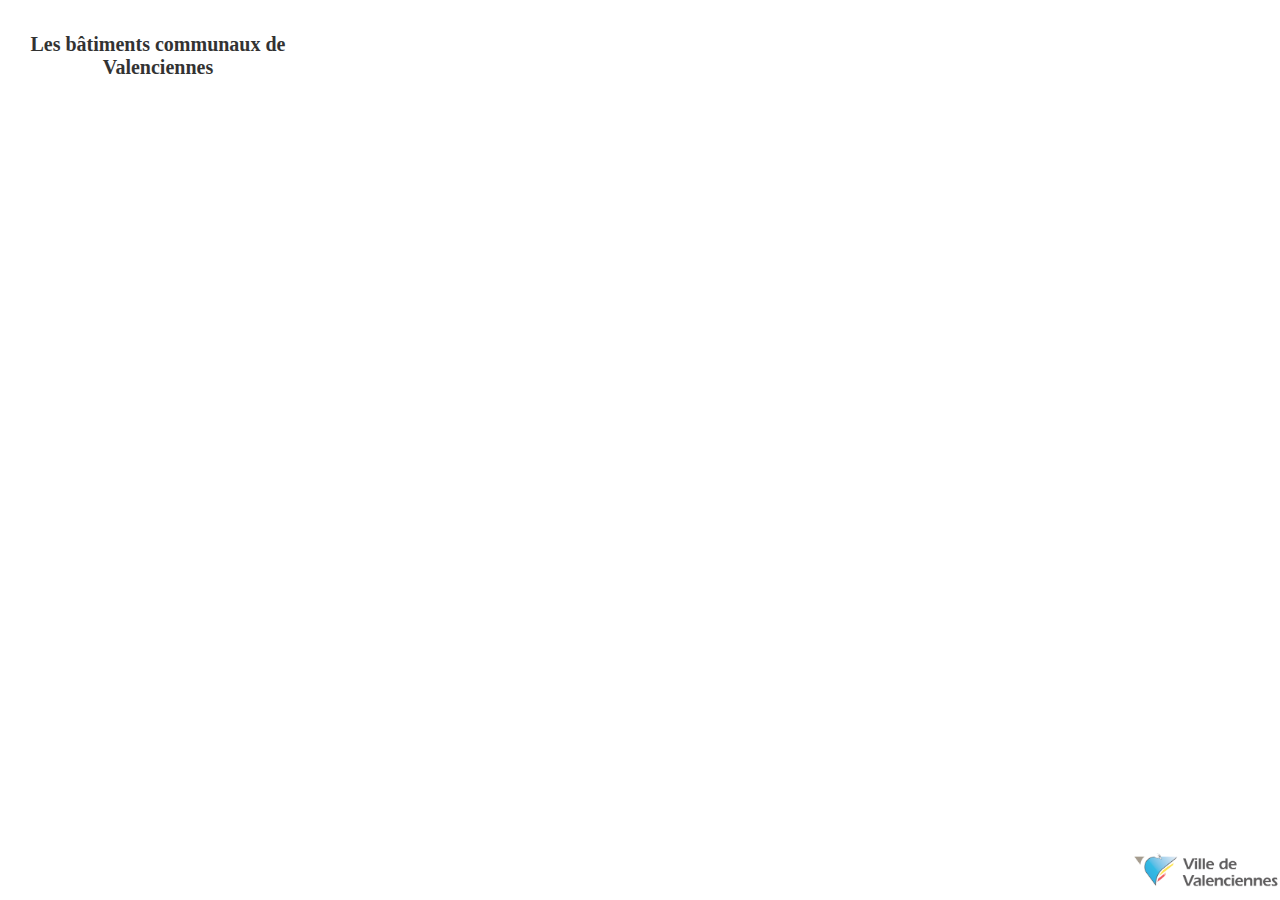
==== index.html @ 1845b6cc "modif2_2014_09_08" ====
﻿<!DOCTYPE  html>
<html>
<head>
<title>Test API Google Maps</title>
<meta name="viewport" content="initial-scale=1.0, user-scalable=no, width=device-width" />
<meta http-equiv="content-type" content="text/html; charset=UTF-8" />
<style type="text/css">
@media max-width: 700px{
	#legende{
	font-size: 4px;
	}
	
	h1 {
	font-size: 6px;
	}
}

html {
height: 100%;
}

body {
height: 100%;
width: 100%;
margin: 0px;
padding: 0px;
over-flow: auto;
}

h1 { 
font-size: 20px;
text-align: center;
margin-bottom: 20px;
}

#map_canvas {
height: 100%;
z-index: 0;
}

#blocLegende {
background-color: white;
opacity: 0.8;
position: absolute;
left: 20px;
top: 20px;
width: 20%;
min-width: 150px;
max-width: 350px;
z-index: 1;
border-radius:16px;
padding-left:10px;
padding-bottom:10px;
}

input[type='checkbox'] {
margin-bottom: 10px;
}

#logo {
position: absolute;
right: 0px;
bottom: 13px;
z-index: 1;
width: 150px;
background-color: white;
opacity: 0.8;
}

a img {
border: 0;
}

.infoWindow * {
padding: 0;
margin: 0;
width: 200px;
}

.type {
font-size: 10px;
margin-bottom: 3px;
}

#listeAttributs {
margin-top: 10px;
}

</style>
<script type="text/javascript" src="http://maps.google.com/maps/api/js?sensor=false" ></script>


<script type="text/javascript">
	
function initialize() {

	// import de la carte OSM(Mapnik)
	
	osmMapType = new google.maps.ImageMapType({
		getTileUrl: function(coord, zoom) {
			return "http://tile.openstreetmap.org/" +
			zoom + "/" + coord.x + "/" + coord.y + ".png";
		},
		tileSize: new google.maps.Size(256, 256),
		isPng: true,
		alt: "OpenStreetMap Mapnik layer",
		name: "OSM",
		maxZoom: 20
	});

	// import de la carte MapQuest
	
	mapQuestType = new google.maps.ImageMapType({
		getTileUrl: function(coord, zoom) {
			return "http://otile1.mqcdn.com/tiles/1.0.0/map/" +
			zoom + "/" + coord.x + "/" + coord.y + ".png";
		},
		tileSize: new google.maps.Size(256, 256),
		isPng: true,
		alt: "MapQuest layer (données OSM)",
		name: "MapQuest",
		maxZoom: 20
	});
	
	// chargement de l'application avec ses options
	
	var latlng = new google.maps.LatLng(50.3607, 3.5042);
	var myOptions = {
		zoom: 14,
		minZoom: 13,
		maxZoom: 18,
		center: latlng,
		disableDefaultUI: true,
		mapTypeControl: true,
		mapTypeControlOptions: {mapTypeIds: [google.maps.MapTypeId.ROADMAP,google.maps.MapTypeId.SATELLITE,'OSM','MapQuest'],style: google.maps.MapTypeControlStyle.DROPDOWN_MENU},
		streetViewControl: true,
		streetViewControlOptions: {position: google.maps.ControlPosition.RIGHT_TOP},
		scaleControl: true,
		zoomControl: true,
		zoomControlOptions: {position: google.maps.ControlPosition.RIGHT_TOP},
		mapTypeId: 'MapQuest'
	};
	map = new google.maps.Map(document.getElementById("map_canvas"), myOptions);
	map.mapTypes.set('OSM',osmMapType);
	map.mapTypes.set('MapQuest',mapQuestType);

	// fonction pour supprimer une infowindow ouverte et/ou l'animation d'un marqueur
	
	function resetInfAni(){
	
		// si une fenêtre d'information est déjà ouverte, on la ferme
		
		if (typeof infoWindow != 'undefined') {
			infoWindow.close();
		};
		
		// s'il y a encore un marker animé, le supprimer et remettre le feature d'origine
		
		if (typeof marker != 'undefined' && marker.getMap() != 'null') {
			featureAnim.setGeometry({lat:latFeat,lng:lngFeat});
			marker.setMap(null);
		};
	};
	
	// fonction pour répartir les entités selon différentes couches selon leur type
	
	function splitData(AddFeatureEvent){
		var feature = AddFeatureEvent.feature;
		var genre = feature.getProperty("Genre");
		var layer_index = (!layers[genre] || layers[genre]===undefined) ? "problems" : genre;
		layers[layer_index][0].add(feature);
	};
	
	// fonction lancée quand une checkbox est activée/désactivée
	
	function chbChange(event){
	
		// si une fenêtre d'information est déjà ouverte ou un marqueur animé on les ferme
		
		resetInfAni();
		
		// affichage ou désactivation de la couche concernée
		
		var elemInd = event.target.name;
		var elemChk = event.target.checked;
		if (elemChk) {
			layers[elemInd][0].setMap(map);
		}
		else {
			layers[elemInd][0].setMap(null);
		};	
	};
	
	// fonction lancée quand il y a un clic sur une entité
	
	function clic(event){
		
		// si une fenêtre d'information est déjà ouverte ou un marqueur animé on les ferme
		
		resetInfAni();
		
		// construction du code HTML à insérer dans la fenêtre d'information avec des règles de conditions (si numéro = 0 alors on ne l'affiche pas, etc.)
		
		var htmlInfo = '<div class="infoWindow">\n<h3>' + event.feature.getProperty("Libelle") + '</h3>\n' + '<p class="type"><em>Type : ' +
		layers[event.feature.getProperty("Genre")][2] + '</em></p>\n<hr>\n<ul id="listeAttributs">\n' + '<li><b>Adresse :</b> ';
		if (event.feature.getProperty("Num_1")!=0) {
		htmlInfo = htmlInfo + event.feature.getProperty("Num_1");
		};
		if (event.feature.getProperty("Typ_Voie")) {
		htmlInfo = htmlInfo + ' ' +	event.feature.getProperty("Typ_Voie");
		};
		if (event.feature.getProperty("Voie")) {
		htmlInfo = htmlInfo + ' ' + event.feature.getProperty("Voie") + '</li>\n</ul>\n</div>';
		};
		
		// création et ouverture de la fenêtre d'information

		infoWindow = new google.maps.InfoWindow({ content: htmlInfo, position: event.latLng, pixelOffset: {width:0, height:-40}});
		infoWindow.open(map);
		infoWindow.addListener("closeclick",resetInfAni);
		
		// animation de l'icone
		
		latFeat = event.latLng.lat();
		lngFeat = event.latLng.lng();
		featureAnim = event.feature;
		featureAnim.setGeometry(0,0); // je déplace le feature pour qu'il ne soit plus visible sur la carte
		marker = new google.maps.Marker({position:{lat:latFeat,lng:lngFeat},map:map,icon:layers[featureAnim.getProperty("Genre")][1],animation: google.maps.Animation.BOUNCE}); // je créé un marker animé qui le remplace
		
		// Si on veut que l'animation s'arrête au bout d'un moment :
		/*setTimeout(function(){
			marker.setMap(null);
			featureAnim.setGeometry({lat:latFeat,lng:lngFeat});
			},2850);*/
	};
	
	// Création des couches thématiques dans un objet contenant plusieurs array : [0] = création de l'objet Data ; [1] = lien logo ; [2] = Nom à afficher dans la légende
	
	layers = {
		administratif: [ new google.maps.Data(), "http://chart.apis.google.com/chart?chst=d_map_pin_letter&chld=%E2%80%A2|176dee" , "Administratif"],
		associatif: [ new google.maps.Data(), "http://chart.apis.google.com/chart?chst=d_map_pin_letter&chld=%E2%80%A2|d4412c" , "Associatif"],
		culture: [ new google.maps.Data(), "http://chart.apis.google.com/chart?chst=d_map_pin_letter&chld=%E2%80%A2|009b58" , "Culturels"],
		ecole: [ new google.maps.Data(), "http://chart.apis.google.com/chart?chst=d_map_pin_letter&chld=%E2%80%A2|07f7e9" , "Écoles"],
		petite_enfance: [ new google.maps.Data(), "http://chart.apis.google.com/chart?chst=d_map_pin_letter&chld=%E2%80%A2|38ed00" , "Petite enfance"],
		social: [ new google.maps.Data(), "http://chart.apis.google.com/chart?chst=d_map_pin_letter&chld=%E2%80%A2|f39b1d" , "Social"],
		sports: [ new google.maps.Data(), "http://chart.apis.google.com/chart?chst=d_map_pin_letter&chld=%E2%80%A2|a63e0b" , "Sports"],
		cultuel: [ new google.maps.Data(), "http://chart.apis.google.com/chart?chst=d_map_pin_letter&chld=%E2%80%A2|ffb606" , "Religieux"],
		divers: [ new google.maps.Data(), "http://chart.apis.google.com/chart?chst=d_map_pin_letter&chld=%E2%80%A2|ed21d3" ,  "Divers"]
	};
	
	var htmlLegende = ''; // variable accueillant le code HTML qui va créer la légende
	
	for (index in layers){
		layers[index][0].setMap(map); // affichage des couches sur la carte
		layers[index][0].setStyle({icon:layers[index][1]}); // défini l'icone de chaque couche
		layers[index][0].addListener('click',clic); // ajout d'un événement clic sur les entités
		htmlLegende = htmlLegende + '<input type="checkbox" name="' + index + '" checked="checked">' + layers[index][2] + '<BR>\n'; // construit le code HTML de la légende
		
	};
	
	// intégration du code de la légende dans le HTML
	
	document.getElementById("legende").innerHTML=htmlLegende;
	
	// ajout des événement sur les checkbox
	
	for (index in layers){
		document.getElementsByName(index)[0].addEventListener("change",chbChange);
	};

	
	// import de toutes les données du GeoJson et de l'évenement à chaque ajout dans data1
	
	data1 = new google.maps.Data();
	data1.addListener('addfeature',splitData);
	data1.loadGeoJson('bati.geojson');
	
	// import du masque des communes voisines
	
	dataCom = new google.maps.Data();
	dataCom.loadGeoJson('com.geojson');
	dataCom.setStyle({fillOpacity:0.4,strokeWeight:0.5,strokeColor:"white",clickable:false});
	dataCom.setMap(map);
	
}

</script>
</head>
<body onload="initialize()">
<div id="map_canvas"></div>
<div id="blocLegende">
	<h1>Les bâtiments communaux de Valenciennes</h1>
	<form id="legende">
	</form>
</div>
<a href="http://www.valenciennes.fr/"><img id="logo" src="logo.png"></a>
</body>
</html>
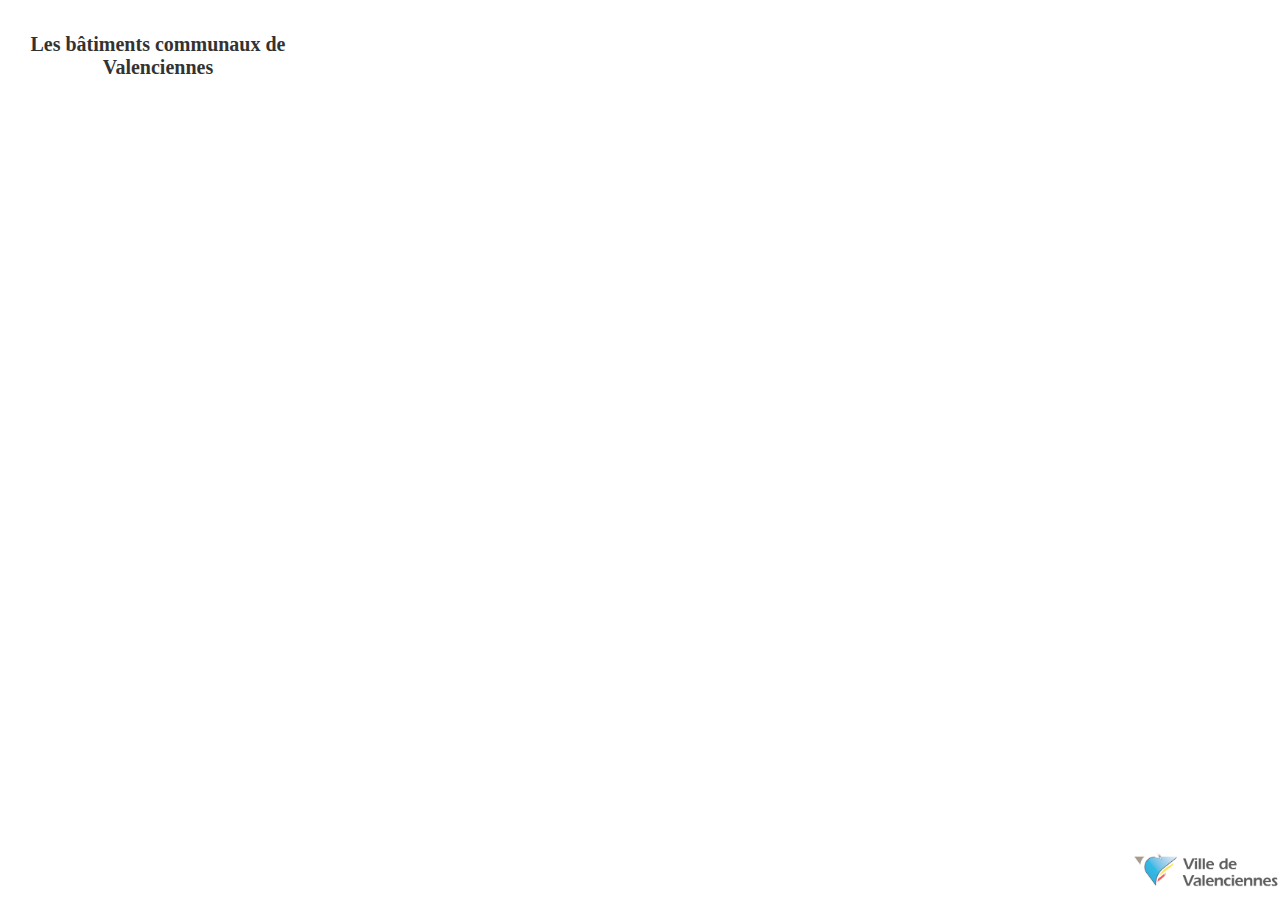
==== commit c21756cb: "modif_2014_09_17" ====
--- a/index.html
+++ b/index.html
@@ -4,91 +4,10 @@
 <title>Test API Google Maps</title>
 <meta name="viewport" content="initial-scale=1.0, user-scalable=no, width=device-width" />
 <meta http-equiv="content-type" content="text/html; charset=UTF-8" />
-<style type="text/css">
-@media max-width: 700px{
-	#legende{
-	font-size: 4px;
-	}
-	
-	h1 {
-	font-size: 6px;
-	}
-}
-
-html {
-height: 100%;
-}
-
-body {
-height: 100%;
-width: 100%;
-margin: 0px;
-padding: 0px;
-over-flow: auto;
-}
-
-h1 { 
-font-size: 20px;
-text-align: center;
-margin-bottom: 20px;
-}
-
-#map_canvas {
-height: 100%;
-z-index: 0;
-}
-
-#blocLegende {
-background-color: white;
-opacity: 0.8;
-position: absolute;
-left: 20px;
-top: 20px;
-width: 20%;
-min-width: 150px;
-max-width: 350px;
-z-index: 1;
-border-radius:16px;
-padding-left:10px;
-padding-bottom:10px;
-}
-
-input[type='checkbox'] {
-margin-bottom: 10px;
-}
-
-#logo {
-position: absolute;
-right: 0px;
-bottom: 13px;
-z-index: 1;
-width: 150px;
-background-color: white;
-opacity: 0.8;
-}
-
-a img {
-border: 0;
-}
-
-.infoWindow * {
-padding: 0;
-margin: 0;
-width: 200px;
-}
-
-.type {
-font-size: 10px;
-margin-bottom: 3px;
-}
-
-#listeAttributs {
-margin-top: 10px;
-}
-
-</style>
-<script type="text/javascript" src="http://maps.google.com/maps/api/js?sensor=false" ></script>
-
+<link rel='stylesheet' media='(max-width: 700px)' href='petiteTaille.css'/>
+<link rel='stylesheet' media='(min-width: 701px)' href='normal.css'/>
+
+<script type="text/javascript" src="http://maps.google.com/maps/api/js?sensor=true"></script>
 
 <script type="text/javascript">
 	
@@ -143,7 +62,8 @@
 	map = new google.maps.Map(document.getElementById("map_canvas"), myOptions);
 	map.mapTypes.set('OSM',osmMapType);
 	map.mapTypes.set('MapQuest',mapQuestType);
-
+	map.controls[google.maps.ControlPosition.BOTTOM_RIGHT].push(document.getElementById("mapCopyright"));
+	
 	// fonction pour supprimer une infowindow ouverte et/ou l'animation d'un marqueur
 	
 	function resetInfAni(){
@@ -173,7 +93,7 @@
 	
 	// fonction lancée quand une checkbox est activée/désactivée
 	
-	function chbChange(event){
+	function legClic(event){
 	
 		// si une fenêtre d'information est déjà ouverte ou un marqueur animé on les ferme
 		
@@ -182,12 +102,16 @@
 		// affichage ou désactivation de la couche concernée
 		
 		var elemInd = event.target.name;
-		var elemChk = event.target.checked;
-		if (elemChk) {
-			layers[elemInd][0].setMap(map);
+		var elemClass = event.target.className;
+		if (elemClass == 'imgLegend') {
+			layers[elemInd][0].setMap(null);
+			var elem=document.getElementsByName(elemInd)[0];
+			elem.className = 'imgLegendClicked';
 		}
 		else {
-			layers[elemInd][0].setMap(null);
+			layers[elemInd][0].setMap(map);
+			var elem=document.getElementsByName(elemInd)[0];
+			elem.className = 'imgLegend';
 		};	
 	};
 	
@@ -201,7 +125,7 @@
 		
 		// construction du code HTML à insérer dans la fenêtre d'information avec des règles de conditions (si numéro = 0 alors on ne l'affiche pas, etc.)
 		
-		var htmlInfo = '<div class="infoWindow">\n<h3>' + event.feature.getProperty("Libelle") + '</h3>\n' + '<p class="type"><em>Type : ' +
+		var htmlInfo = '<div class="infoWindow">\n<h3 id="titreInfo">' + event.feature.getProperty("Libelle") + '</h3>\n' + '<p class="type"><em>Type : ' +
 		layers[event.feature.getProperty("Genre")][2] + '</em></p>\n<hr>\n<ul id="listeAttributs">\n' + '<li><b>Adresse :</b> ';
 		if (event.feature.getProperty("Num_1")!=0) {
 		htmlInfo = htmlInfo + event.feature.getProperty("Num_1");
@@ -225,7 +149,7 @@
 		lngFeat = event.latLng.lng();
 		featureAnim = event.feature;
 		featureAnim.setGeometry(0,0); // je déplace le feature pour qu'il ne soit plus visible sur la carte
-		marker = new google.maps.Marker({position:{lat:latFeat,lng:lngFeat},map:map,icon:layers[featureAnim.getProperty("Genre")][1],animation: google.maps.Animation.BOUNCE}); // je créé un marker animé qui le remplace
+		marker = new google.maps.Marker({position:{lat:latFeat,lng:lngFeat},map:map,icon:{url: layers[featureAnim.getProperty("Genre")][1], scaledSize: sizeIcon},animation: google.maps.Animation.BOUNCE}); // je créé un marker animé qui le remplace
 		
 		// Si on veut que l'animation s'arrête au bout d'un moment :
 		/*setTimeout(function(){
@@ -234,40 +158,56 @@
 			},2850);*/
 	};
 	
+	// fonction lancée quand le fond de plan change (pour les copyrights)
+	
+	function onMapTypeIdChanged(event){
+		newMapType = map.getMapTypeId();
+		copyrightDiv = document.getElementById("mapCopyright");
+		if (newMapType in copyright){
+			copyrightDiv.innerHTML = copyright[newMapType];
+		} else {
+			copyrightDiv.innerHTML = '© <a href="http://mapicons.nicolasmollet.com" target="blank">Maps Icons Collection</a>';
+		}
+	}
+	
 	// Création des couches thématiques dans un objet contenant plusieurs array : [0] = création de l'objet Data ; [1] = lien logo ; [2] = Nom à afficher dans la légende
 	
 	layers = {
-		administratif: [ new google.maps.Data(), "http://chart.apis.google.com/chart?chst=d_map_pin_letter&chld=%E2%80%A2|176dee" , "Administratif"],
-		associatif: [ new google.maps.Data(), "http://chart.apis.google.com/chart?chst=d_map_pin_letter&chld=%E2%80%A2|d4412c" , "Associatif"],
-		culture: [ new google.maps.Data(), "http://chart.apis.google.com/chart?chst=d_map_pin_letter&chld=%E2%80%A2|009b58" , "Culturels"],
-		ecole: [ new google.maps.Data(), "http://chart.apis.google.com/chart?chst=d_map_pin_letter&chld=%E2%80%A2|07f7e9" , "Écoles"],
-		petite_enfance: [ new google.maps.Data(), "http://chart.apis.google.com/chart?chst=d_map_pin_letter&chld=%E2%80%A2|38ed00" , "Petite enfance"],
-		social: [ new google.maps.Data(), "http://chart.apis.google.com/chart?chst=d_map_pin_letter&chld=%E2%80%A2|f39b1d" , "Social"],
-		sports: [ new google.maps.Data(), "http://chart.apis.google.com/chart?chst=d_map_pin_letter&chld=%E2%80%A2|a63e0b" , "Sports"],
-		cultuel: [ new google.maps.Data(), "http://chart.apis.google.com/chart?chst=d_map_pin_letter&chld=%E2%80%A2|ffb606" , "Religieux"],
-		divers: [ new google.maps.Data(), "http://chart.apis.google.com/chart?chst=d_map_pin_letter&chld=%E2%80%A2|ed21d3" ,  "Divers"]
+		administratif: [ new google.maps.Data(), "img/congress.png" , "Administratif"],
+		associatif: [ new google.maps.Data(), "img/family.png" , "Associatif"],
+		culture: [ new google.maps.Data(), "img/art-museum-2.png" , "Culturels"],
+		ecole: [ new google.maps.Data(), "img/school.png" , "Écoles"],
+		petite_enfance: [ new google.maps.Data(), "img/nanny.png" , "Petite enfance"],
+		social: [ new google.maps.Data(), "img/sozialeeinrichtung.png" , "Social"],
+		sports: [ new google.maps.Data(), "img/jogging.png" , "Sports"],
+		cultuel: [ new google.maps.Data(), "img/church-2.png" , "Religieux"],
+		divers: [ new google.maps.Data(), "img/test-2.png" ,  "Divers"]
 	};
 	
 	var htmlLegende = ''; // variable accueillant le code HTML qui va créer la légende
+	var sizeIcon = new google.maps.Size(28,32); // taille des icones
 	
 	for (index in layers){
 		layers[index][0].setMap(map); // affichage des couches sur la carte
-		layers[index][0].setStyle({icon:layers[index][1]}); // défini l'icone de chaque couche
+		layers[index][0].setStyle(function(feature){ // fonction pour retourner en titre le Libellé du feature voir ce sujet : http://stackoverflow.com/questions/25787502/add-tooltip-on-a-data-feature-object-like-we-can-do-for-the-marker/25792796#25792796
+			return {
+				title: feature.getProperty('Libelle')||null, // défini le titre en fonction de son Libellé
+				icon:{url: layers[feature.getProperty('Genre')][1], scaledSize: sizeIcon} // défini l'icone de chaque couche en fonction de son genre
+			};
+		});
 		layers[index][0].addListener('click',clic); // ajout d'un événement clic sur les entités
-		htmlLegende = htmlLegende + '<input type="checkbox" name="' + index + '" checked="checked">' + layers[index][2] + '<BR>\n'; // construit le code HTML de la légende
-		
+		htmlLegende = htmlLegende + '<img class="imgLegend" src="' + layers[index][1] +'" name="' + index + '"> ' + layers[index][2] + '<BR>\n'; // construit le code HTML de la légende
 	};
 	
 	// intégration du code de la légende dans le HTML
 	
 	document.getElementById("legende").innerHTML=htmlLegende;
 	
-	// ajout des événement sur les checkbox
+	// ajout des événement sur les images de la légende
 	
 	for (index in layers){
-		document.getElementsByName(index)[0].addEventListener("change",chbChange);
-	};
-
+		document.getElementsByName(index)[0].addEventListener("click",legClic);
+	};
 	
 	// import de toutes les données du GeoJson et de l'évenement à chaque ajout dans data1
 	
@@ -281,6 +221,16 @@
 	dataCom.loadGeoJson('com.geojson');
 	dataCom.setStyle({fillOpacity:0.4,strokeWeight:0.5,strokeColor:"white",clickable:false});
 	dataCom.setMap(map);
+	
+	// Gestion des copyright
+	
+	copyright={
+	OSM: '© Les contributeurs d\'<a href="http://www.openstreetmap.org" target="blank">OpenStreetMap</a>, © <a href="http://mapicons.nicolasmollet.com" target="blank">Maps Icons Collection</a>',
+	MapQuest: '© <a href="http://www.mapquest.com/" target="blank">MapQuest</a>, © Les contributeurs d\'<a href="http://www.openstreetmap.org" target="blank">OpenStreetMap</a>, © <a href="http://mapicons.nicolasmollet.com" target="blank">Maps Icons Collection</a>'
+	}
+	
+	google.maps.event.addListener(map, "maptypeid_changed", onMapTypeIdChanged);
+	onMapTypeIdChanged();
 	
 }
 
@@ -289,10 +239,11 @@
 <body onload="initialize()">
 <div id="map_canvas"></div>
 <div id="blocLegende">
-	<h1>Les bâtiments communaux de Valenciennes</h1>
+	<h1 id="titreLegende">Les bâtiments communaux de Valenciennes</h1>
 	<form id="legende">
 	</form>
 </div>
-<a href="http://www.valenciennes.fr/"><img id="logo" src="logo.png"></a>
+<div id="mapCopyright"></div>
+<a href="http://www.valenciennes.fr/" target="blank"><img id="logo" src="logo.png"></a>
 </body>
 </html>
--- a/petiteTaille.css
+++ b/petiteTaille.css
@@ -0,0 +1,109 @@
+html {
+height: 100%;
+}
+
+body {
+height: 100%;
+width: 100%;
+margin: 0px;
+padding: 0px;
+over-flow: auto;
+}
+
+h1 { 
+font-size: 8px;
+text-align: center;
+margin: 5px;
+padding: 0;
+}
+
+#map_canvas {
+height: 100%;
+z-index: 0;
+}
+
+#blocLegende {
+margin: 0;
+padding: 0;
+background-color: white;
+opacity: 0.8;
+position: absolute;
+left: 5px;
+top: 5px;
+width: 20%;
+min-width: 70px;
+max-width: 350px;
+z-index: 1;
+border-radius:16px;
+padding-right:10px;
+padding-left:10px;
+padding-bottom:10px;
+}
+
+input[type='checkbox'] {
+margin: 0;
+padding: 0;
+width: 6px;
+height: 6px;
+}
+
+.imgLegend{
+width: 7px;
+vertical-align:middle;
+cursor:pointer;
+}
+
+.imgLegendClicked{
+width: 7px;
+vertical-align:middle;
+opacity: 0.2;
+cursor:pointer;
+}
+
+#legende {
+font-size: 7px;
+}
+
+#logo {
+position: absolute;
+right: 0px;
+bottom: 13px;
+z-index: 1;
+width: 50px;
+background-color: white;
+opacity: 0.8;
+}
+
+a img {
+border: 0;
+}
+
+.infoWindow * {
+padding: 0;
+margin: 0;
+width: 100px;
+}
+
+.type {
+font-size: 6px;
+margin-bottom: 3px;
+}
+
+h3 { 
+font-size: 8px;
+}
+
+#listeAttributs {
+font-size: 7px;
+margin-top: 4px;
+}
+
+#mapCopyright {
+font-size: 10px;
+font-family: Arial, sans-serif;
+margin: 0;
+padding: 1px 3px 1px 3px;
+white-space: nowrap;
+background-color: white;
+opacity: 0.6;
+}--- a/normal.css
+++ b/normal.css
@@ -0,0 +1,94 @@
+html {
+height: 100%;
+}
+
+body {
+height: 100%;
+width: 100%;
+margin: 0px;
+padding: 0px;
+over-flow: auto;
+}
+
+h1 { 
+font-size: 20px;
+text-align: center;
+margin-bottom: 20px;
+}
+
+#map_canvas {
+height: 100%;
+z-index: 0;
+}
+
+#blocLegende {
+background-color: white;
+opacity: 0.8;
+position: absolute;
+left: 20px;
+top: 20px;
+width: 20%;
+min-width: 70px;
+max-width: 350px;
+z-index: 1;
+border-radius:16px;
+padding-right:10px;
+padding-left:10px;
+padding-bottom:10px;
+}
+
+input[type='checkbox'] {
+margin-bottom: 10px;
+}
+
+.imgLegend{
+width: 22px;
+vertical-align:middle;
+cursor:pointer;
+}
+
+.imgLegendClicked{
+width: 22px;
+vertical-align:middle;
+opacity: 0.2;
+cursor:pointer;
+}
+
+#logo {
+position: absolute;
+right: 0px;
+bottom: 13px;
+z-index: 1;
+width: 150px;
+background-color: white;
+opacity: 0.8;
+}
+
+a img {
+border: 0;
+}
+
+.infoWindow * {
+padding: 0;
+margin: 0;
+width: 200px;
+}
+
+.type {
+font-size: 10px;
+margin-bottom: 3px;
+}
+
+#listeAttributs {
+margin-top: 10px;
+}
+
+#mapCopyright {
+font-size: 10px;
+font-family: Arial, sans-serif;
+margin: 0;
+padding: 1px 3px 1px 3px;
+white-space: nowrap;
+background-color: white;
+opacity: 0.6;
+}
